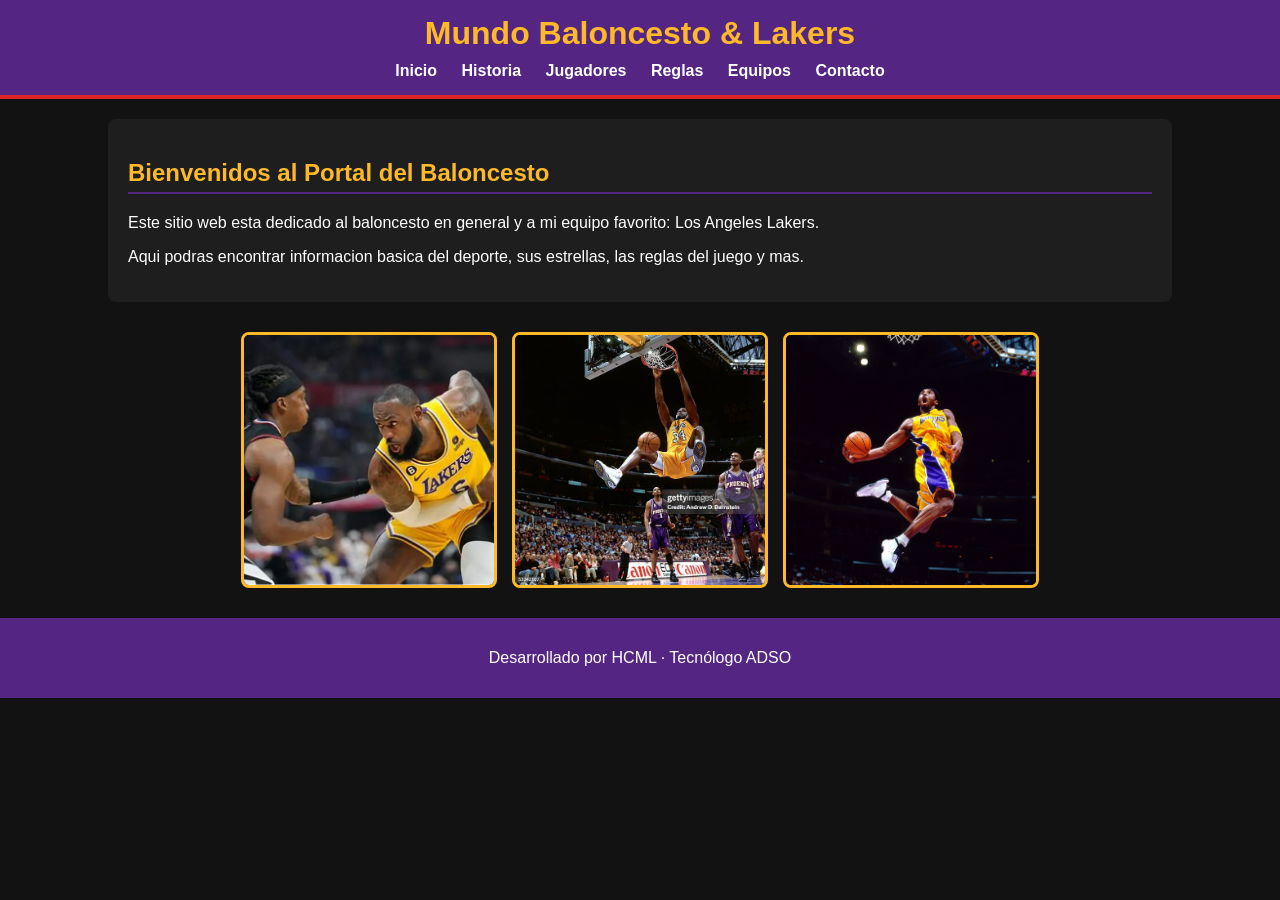
==== index.html @ 0b1bf362 "subir" ====
<!DOCTYPE html>
<html lang="es">
<head>
  <meta charset="UTF-8">
  <title>Portal de Baloncesto - Lakers</title>
  <link rel="stylesheet" href="/assets/css/estilos.css">
</head>
<body>

  <!-- encabezado principal que se repite en todas las paginas -->
  <header>
    <h1>Mundo Baloncesto & Lakers</h1>
    <nav>
      <a href="/index.html">Inicio</a>
      <a href="/pages/historia.html">Historia</a>
      <a href="/pages/jugadores.html">Jugadores</a>
      <a href="/pages/reglas.html">Reglas</a>
      <a href="/pages/equipos.html">Equipos</a>
      <a href="/pages/contacto.html">Contacto</a>
    </nav>
  </header>

  <!-- contenido de la seccion inicio -->
  <div class="contenedor">
    <h2>Bienvenidos al Portal del Baloncesto</h2>
    <p>Este sitio web esta dedicado al baloncesto en general y a mi equipo favorito: Los Angeles Lakers.</p>
    <p>Aqui podras encontrar informacion basica del deporte, sus estrellas, las reglas del juego y mas.</p>
  </div>

  <!-- galeria de fotos de estrellas de los lakers antes del footer -->
  <div class="galeria-jugadores">
    <img src="../assets/img/lebron.webp" alt="LeBron James">
    <img src="../assets/img/shaq.jpg" alt="Shaquille O'Neal">
    <img src="../assets/img/kobe2.jpg" alt="Kobe Bryant">
  </div>

  <!-- pie de pagina -->
  <footer>
    <p>Desarrollado por HCML · Tecnólogo ADSO </p>
  </footer>

</body>
</html>
---- assets/css/estilos.css ----
/* estilos para toda la pagina */
body {
  font-family: Arial, sans-serif;
  margin: 0;
  padding: 0;
  background-color: #121212; /* fondo oscuro sencillo */
  color: #ffffff; /* texto blanco para que se lea facil */
}

/* barra de navegacion con colores lakers y detalle rojo */
header {
  background-color: #552583; /* morado lakers */
  padding: 15px;
  text-align: center;
  border-bottom: 4px solid #d92525; /* toque rojo */
}

/* titulo principal */
header h1 {
  margin: 0;
  color: #fdb927; /* dorado lakers */
}

/* menu de opciones */
nav {
  margin-top: 10px;
}

/* botones del menu */
nav a {
  color: #ffffff;
  text-decoration: none;
  margin: 0 10px;
  font-weight: bold;
}

/* cambio de color al pasar el raton */
nav a:hover {
  color: #fdb927;
}

/* contenedor principal del contenido */
.contenedor {
  width: 80%;
  margin: 20px auto;
  background-color: #1e1e1e;
  padding: 20px;
  border-radius: 8px;
}

/* titulos de las secciones */
h2 {
  color: #fdb927;
  border-bottom: 2px solid #552583;
  padding-bottom: 5px;
}

/* seccion de fotos de los jugadores antes del footer */
.galeria-jugadores {
  display: flex;
  justify-content: center;
  gap: 15px;
  margin: 30px auto;
  width: 80%;
  flex-wrap: wrap; /* para que se acomoden si la pantalla es pequeña */
}

/* estilo para cada imagen de la galeria */
.galeria-jugadores img {
  width: 250px;
  height: 250px;
  object-fit: cover; /* para que no se deformen ni estiren */
  border-radius: 8px;
  border: 3px solid #fdb927; /* borde dorado estilo lakers */
}

/* distribucion en columnas para las conferencias y divisiones */
.conferencias-container {
  display: flex;
  gap: 30px;
  justify-content: space-between;
  flex-wrap: wrap;
  margin-top: 15px;
}

/* cada columna de conferencia (este y oeste) */
.columna-conferencia {
  flex: 1;
  min-width: 280px;
  background-color: #262626;
  padding: 15px;
  border-radius: 8px;
  border-top: 3px solid #fdb927;
}

/* estilo para los titulos de division */
.columna-conferencia h4 {
  color: #fdb927;
  margin-bottom: 5px;
  margin-top: 15px;
  border-bottom: 1px solid #552583;
}

/* quita el margen exagerado de las listas */
.columna-conferencia ul {
  padding-left: 20px;
  margin-top: 5px;
}

/* pie de pagina */
footer {
  text-align: center;
  padding: 15px;
  background-color: #552583;
  color: #ffffff;
  margin-top: 30px;
}
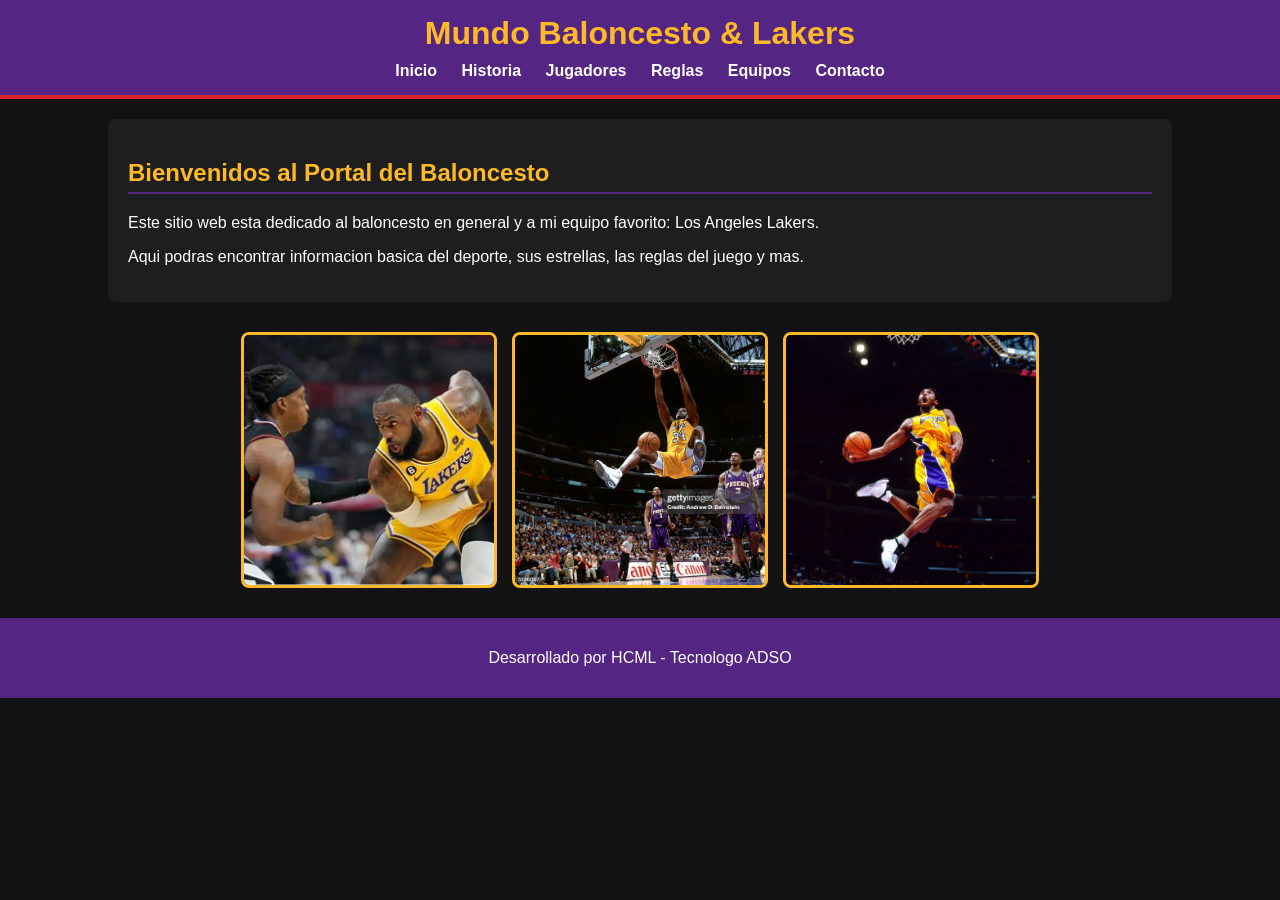
==== commit aa1dbb91: "soluciones en index (OTRA VEZ)" ====
--- a/index.html
+++ b/index.html
@@ -3,7 +3,7 @@
 <head>
   <meta charset="UTF-8">
   <title>Portal de Baloncesto - Lakers</title>
-  <link rel="stylesheet" href="/assets/css/estilos.css">
+  <link rel="stylesheet" href="assets/css/estilos.css">
 </head>
 <body>
 
@@ -11,12 +11,12 @@
   <header>
     <h1>Mundo Baloncesto & Lakers</h1>
     <nav>
-      <a href="/index.html">Inicio</a>
-      <a href="/pages/historia.html">Historia</a>
-      <a href="/pages/jugadores.html">Jugadores</a>
-      <a href="/pages/reglas.html">Reglas</a>
-      <a href="/pages/equipos.html">Equipos</a>
-      <a href="/pages/contacto.html">Contacto</a>
+      <a href="index.html">Inicio</a>
+      <a href="pages/historia.html">Historia</a>
+      <a href="pages/jugadores.html">Jugadores</a>
+      <a href="pages/reglas.html">Reglas</a>
+      <a href="pages/equipos.html">Equipos</a>
+      <a href="pages/contacto.html">Contacto</a>
     </nav>
   </header>
 
@@ -27,16 +27,16 @@
     <p>Aqui podras encontrar informacion basica del deporte, sus estrellas, las reglas del juego y mas.</p>
   </div>
 
-  <!-- galeria de fotos de estrellas de los lakers antes del footer -->
+  <!-- segaleria de fotos de estrellas de los lakers antes del footer -->
   <div class="galeria-jugadores">
-    <img src="../assets/img/lebron.webp" alt="LeBron James">
-    <img src="../assets/img/shaq.jpg" alt="Shaquille O'Neal">
-    <img src="../assets/img/kobe2.jpg" alt="Kobe Bryant">
+    <img src="assets/img/lebron.webp" alt="LeBron James">
+    <img src="assets/img/shaq.jpg" alt="Shaquille O'Neal">
+    <img src="assets/img/kobe2.jpg" alt="Kobe Bryant">
   </div>
 
   <!-- pie de pagina -->
   <footer>
-    <p>Desarrollado por HCML · Tecnólogo ADSO </p>
+    <p>Desarrollado por HCML - Tecnologo ADSO </p>
   </footer>
 
 </body>
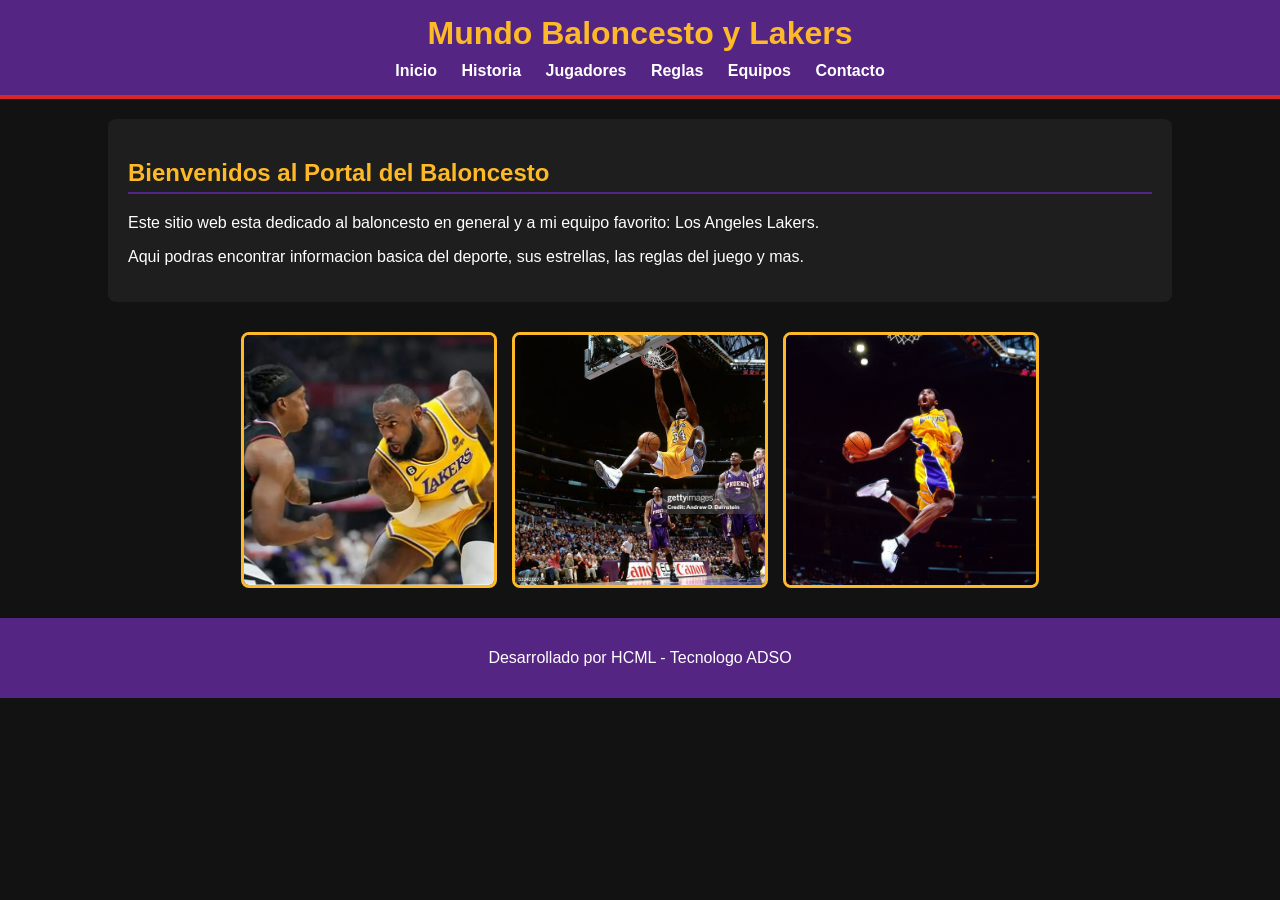
==== commit 94a097c2: "detalles" ====
--- a/index.html
+++ b/index.html
@@ -2,14 +2,14 @@
 <html lang="es">
 <head>
   <meta charset="UTF-8">
-  <title>Portal de Baloncesto - Lakers</title>
+  <title>Portal de Baloncesto</title>
   <link rel="stylesheet" href="assets/css/estilos.css">
 </head>
 <body>
 
-  <!-- encabezado principal que se repite en todas las paginas -->
+  <!-- encabezado principal K se repite en todas las pajinassssss -->
   <header>
-    <h1>Mundo Baloncesto & Lakers</h1>
+    <h1>Mundo Baloncesto y Lakers</h1>
     <nav>
       <a href="index.html">Inicio</a>
       <a href="pages/historia.html">Historia</a>
@@ -20,21 +20,19 @@
     </nav>
   </header>
 
-  <!-- contenido de la seccion inicio -->
   <div class="contenedor">
     <h2>Bienvenidos al Portal del Baloncesto</h2>
     <p>Este sitio web esta dedicado al baloncesto en general y a mi equipo favorito: Los Angeles Lakers.</p>
     <p>Aqui podras encontrar informacion basica del deporte, sus estrellas, las reglas del juego y mas.</p>
   </div>
 
-  <!-- segaleria de fotos de estrellas de los lakers antes del footer -->
+  <!-- fotos de los lakers -->
   <div class="galeria-jugadores">
     <img src="assets/img/lebron.webp" alt="LeBron James">
     <img src="assets/img/shaq.jpg" alt="Shaquille O'Neal">
     <img src="assets/img/kobe2.jpg" alt="Kobe Bryant">
   </div>
 
-  <!-- pie de pagina -->
   <footer>
     <p>Desarrollado por HCML - Tecnologo ADSO </p>
   </footer>
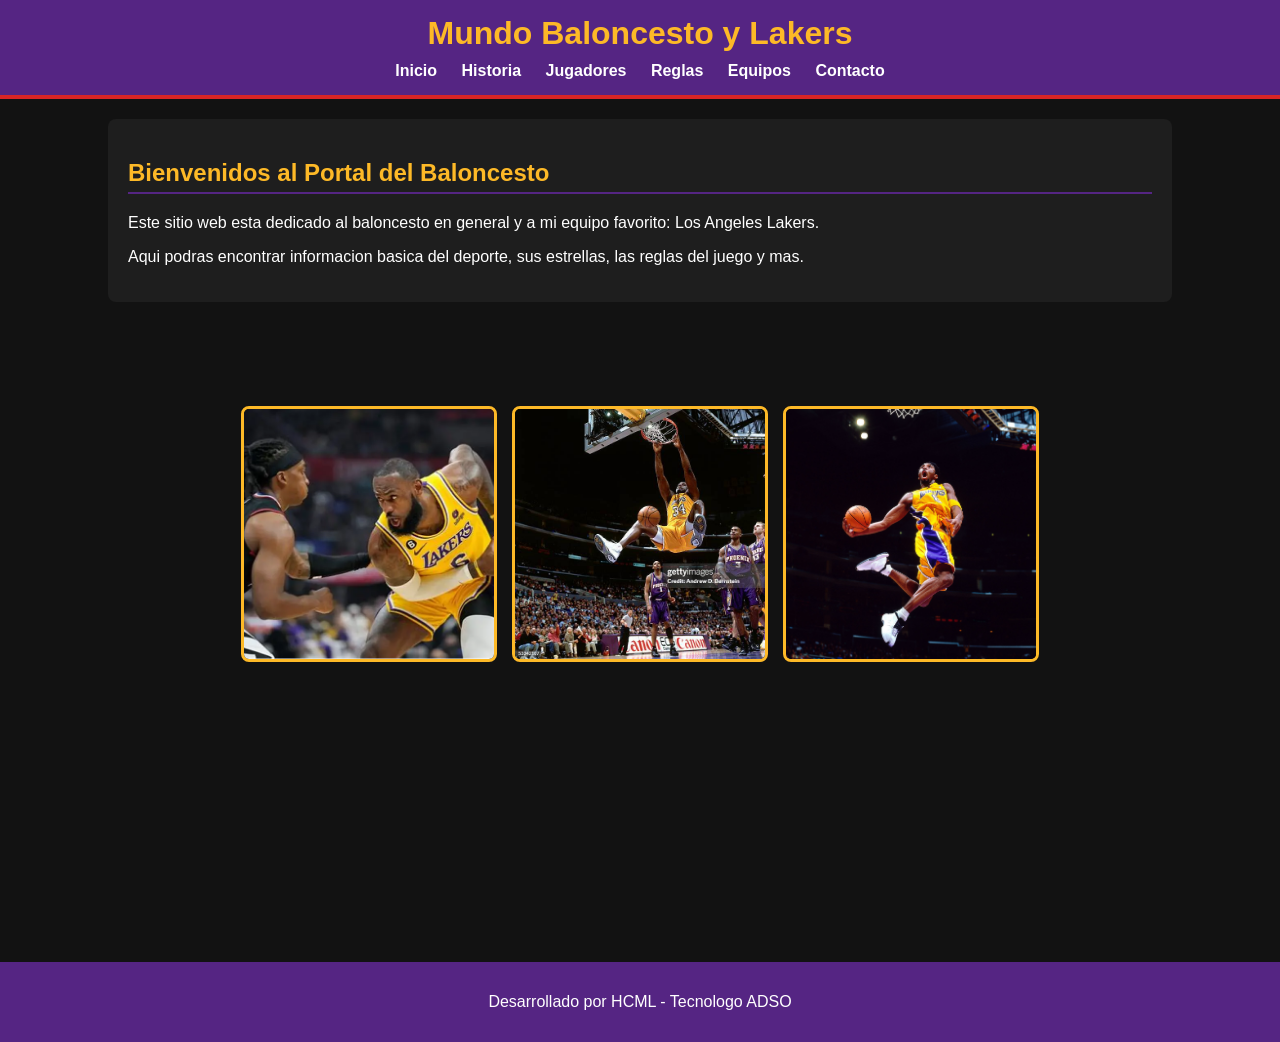
==== commit 743f642f: "correcion error" ====
--- a/index.html
+++ b/index.html
@@ -25,7 +25,8 @@
     <p>Este sitio web esta dedicado al baloncesto en general y a mi equipo favorito: Los Angeles Lakers.</p>
     <p>Aqui podras encontrar informacion basica del deporte, sus estrellas, las reglas del juego y mas.</p>
   </div>
-
+<br>
+<br><br>
   <!-- fotos de los lakers -->
   <div class="galeria-jugadores">
     <img src="assets/img/lebron.webp" alt="LeBron James">
--- a/assets/css/estilos.css
+++ b/assets/css/estilos.css
@@ -71,7 +71,7 @@
   height: 250px;
   object-fit: cover; /* para que no se deformen ni estiren */
   border-radius: 8px;
-  border: 3px solid #fdb927; /* borde dorado estilo lakers */
+  border: 3px solid #fdb927; /* borde dorado  lakers */
 }
 
 /* distribucion en columnas para las conferencias y divisiones */
@@ -113,5 +113,5 @@
   padding: 15px;
   background-color: #552583;
   color: #ffffff;
-  margin-top: 30px;
+  margin-top: 300px;
 }
